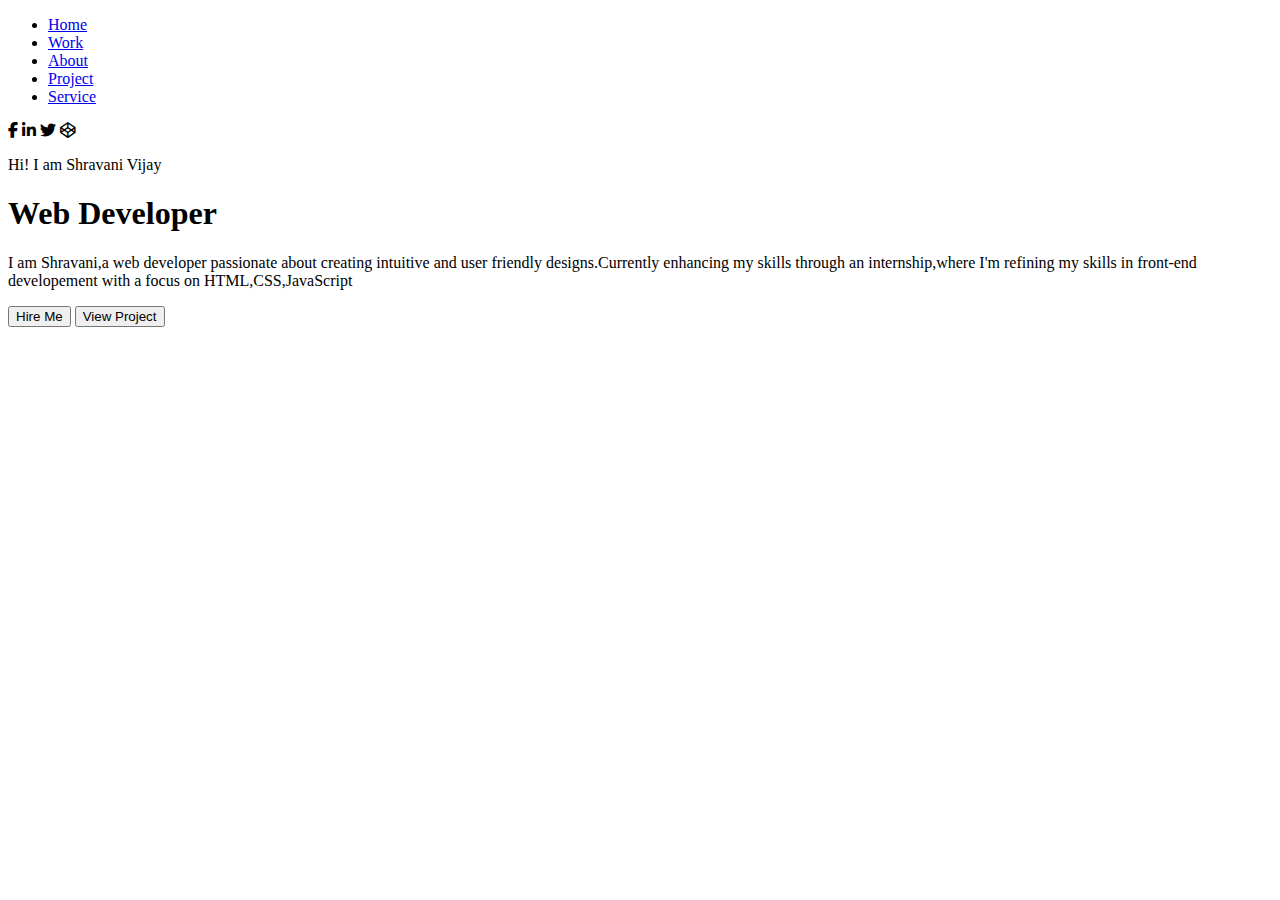
==== SIMPLE PORTFOLIO/index.html @ 4d342762 "Add files via upload" ====
<!DOCTYPE html>
<html lang="en">
<head>
    <meta charset="UTF-8">
    <meta http-equiv="X-UA-Compatible" content="IE=edge">
    <meta name="viewport" content="width=device-width, initial-scale=1.0">
    <title>Create a Personal Portfolio Website using HTML and CSS | Codehal</title>
    <link rel="stylesheet" href="https://cdnjs.cloudflare.com/ajax/libs/font-awesome/6.2.0/css/all.min.css">
    <link rel="stylesheet" href="style.css">
</head>

<body>
    <div class="portfolio-container">
        <ul class="navlist">
            <li><a href="#" class="active">Home</a></li>
            <li><a href="#">Work</a></li>
            <li><a href="#">About</a></li>
            <li><a href="#">Project</a></li>
            <li><a href="#">Service</a></li>
        </ul>
        <div class="left-container">
            <div class="icons">
                <i class="fa-brands fa-facebook-f"></i>
                <i class="fa-brands fa-linkedin-in"></i>
                <i class="fa-brands fa-twitter"></i>
                <i class="fa-brands fa-codepen"></i>
            </div>
            <div class="content">
                <p class="intro">Hi! I am <span> Shravani Vijay</span></p>
                <h1> Web Developer</h1>
                <p class="detail">I am Shravani,a web developer passionate about creating intuitive and user friendly designs.Currently enhancing my skills through an internship,where I'm refining my skills in front-end developement with a focus on HTML,CSS,JavaScript</p>
                <div class="btn-container">
                    <button>Hire Me</button>
                    <button>View Project</button>
                </div>
            </div>
        </div>
        <div class="right-container"></div>
        <div class="design">
            <div class="circle"></div>
            <div class="circle"></div>
        </div>
    </div>
    
</body>
</html>
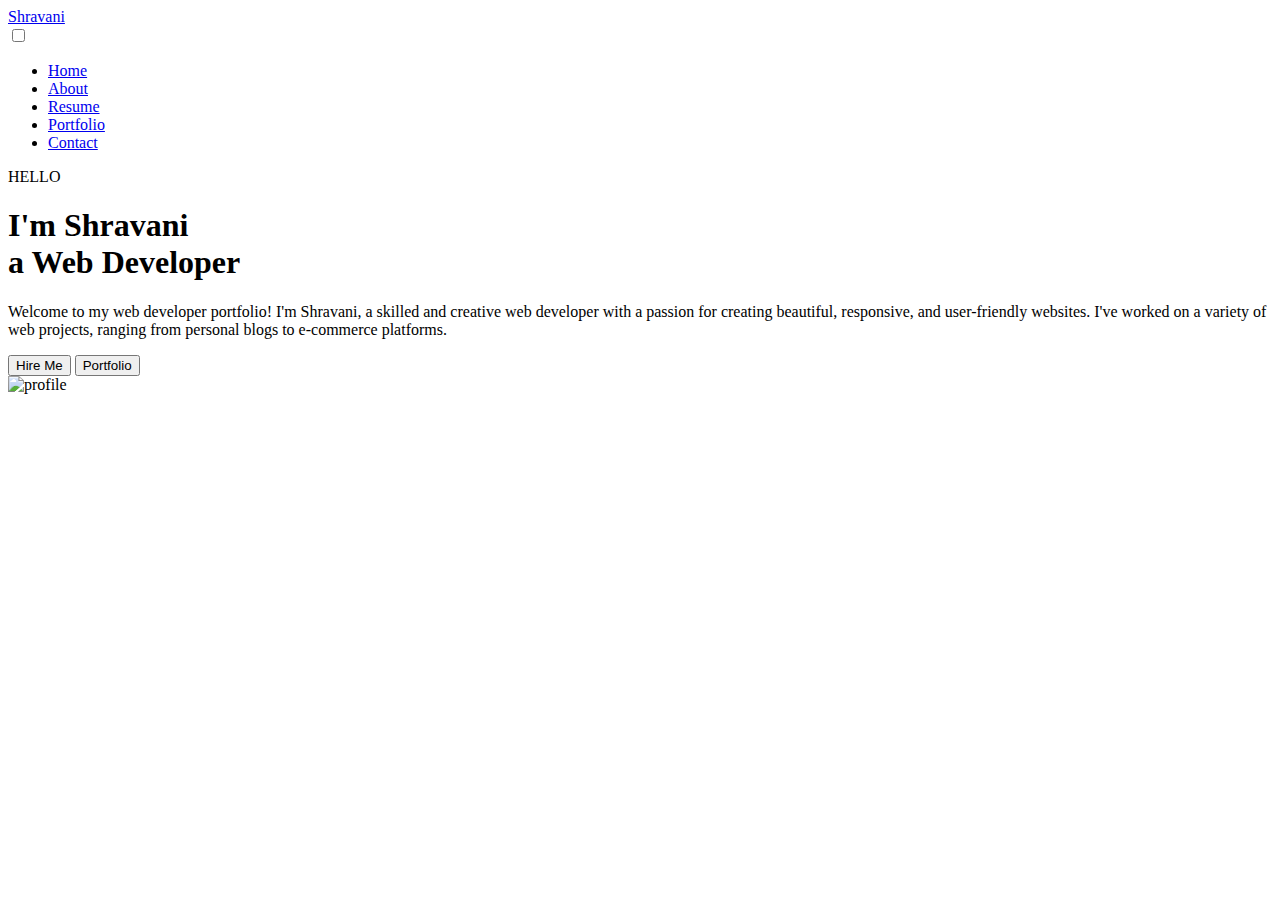
==== commit 51577d67: "Add files via upload" ====
--- a/SIMPLE PORTFOLIO/index.html
+++ b/SIMPLE PORTFOLIO/index.html
@@ -1,46 +1,55 @@
 <!DOCTYPE html>
 <html lang="en">
-<head>
-    <meta charset="UTF-8">
-    <meta http-equiv="X-UA-Compatible" content="IE=edge">
-    <meta name="viewport" content="width=device-width, initial-scale=1.0">
-    <title>Create a Personal Portfolio Website using HTML and CSS | Codehal</title>
-    <link rel="stylesheet" href="https://cdnjs.cloudflare.com/ajax/libs/font-awesome/6.2.0/css/all.min.css">
-    <link rel="stylesheet" href="style.css">
-</head>
-
-<body>
-    <div class="portfolio-container">
-        <ul class="navlist">
-            <li><a href="#" class="active">Home</a></li>
-            <li><a href="#">Work</a></li>
-            <li><a href="#">About</a></li>
-            <li><a href="#">Project</a></li>
-            <li><a href="#">Service</a></li>
+  <head>
+    <meta charset="UTF-8" />
+    <meta http-equiv="X-UA-Compatible" content="IE=edge" />
+    <meta name="viewport" content="width=device-width, initial-scale=1.0" />
+    <link
+      href="https://cdn.jsdelivr.net/npm/remixicon@3.2.0/fonts/remixicon.css"
+      rel="stylesheet"
+    />
+    <link rel="stylesheet" href="style.css" />
+    <title>Web Design Mastery | Responsive Portfolio</title>
+  </head>
+  <body>
+    <nav>
+      <div class="nav__content">
+        <div class="logo"><a href="#">Shravani</a></div>
+        <label for="check" class="checkbox">
+          <i class="ri-menu-line"></i>
+        </label>
+        <input type="checkbox" name="check" id="check" />
+        <ul>
+          <li><a href="#">Home</a></li>
+          <li><a href="#">About</a></li>
+          <li><a href="#">Resume</a></li>
+          <li><a href="#">Portfolio</a></li>
+          <li><a href="#">Contact</a></li>
         </ul>
-        <div class="left-container">
-            <div class="icons">
-                <i class="fa-brands fa-facebook-f"></i>
-                <i class="fa-brands fa-linkedin-in"></i>
-                <i class="fa-brands fa-twitter"></i>
-                <i class="fa-brands fa-codepen"></i>
-            </div>
-            <div class="content">
-                <p class="intro">Hi! I am <span> Shravani Vijay</span></p>
-                <h1> Web Developer</h1>
-                <p class="detail">I am Shravani,a web developer passionate about creating intuitive and user friendly designs.Currently enhancing my skills through an internship,where I'm refining my skills in front-end developement with a focus on HTML,CSS,JavaScript</p>
-                <div class="btn-container">
-                    <button>Hire Me</button>
-                    <button>View Project</button>
-                </div>
-            </div>
+      </div>
+    </nav>
+    <section class="section">
+      <div class="section__container">
+        <div class="content">
+          <p class="subtitle">HELLO</p>
+          <h1 class="title">
+            I'm <span>Shravani<br />a</span> Web Developer
+          </h1>
+          <p class="description">
+            Welcome to my web developer portfolio! I'm Shravani, a skilled and
+            creative web developer with a passion for creating beautiful,
+            responsive, and user-friendly websites. I've worked on a variety of
+            web projects, ranging from personal blogs to e-commerce platforms.
+          </p>
+          <div class="action__btns">
+            <button class="hire__me">Hire Me</button>
+            <button class="portfolio">Portfolio</button>
+          </div>
         </div>
-        <div class="right-container"></div>
-        <div class="design">
-            <div class="circle"></div>
-            <div class="circle"></div>
+        <div class="image">
+          <img src="images/image.jpg" alt="profile" />
         </div>
-    </div>
-    
-</body>
-</html>          +      </div>
+    </section>
+  </body>
+</html>